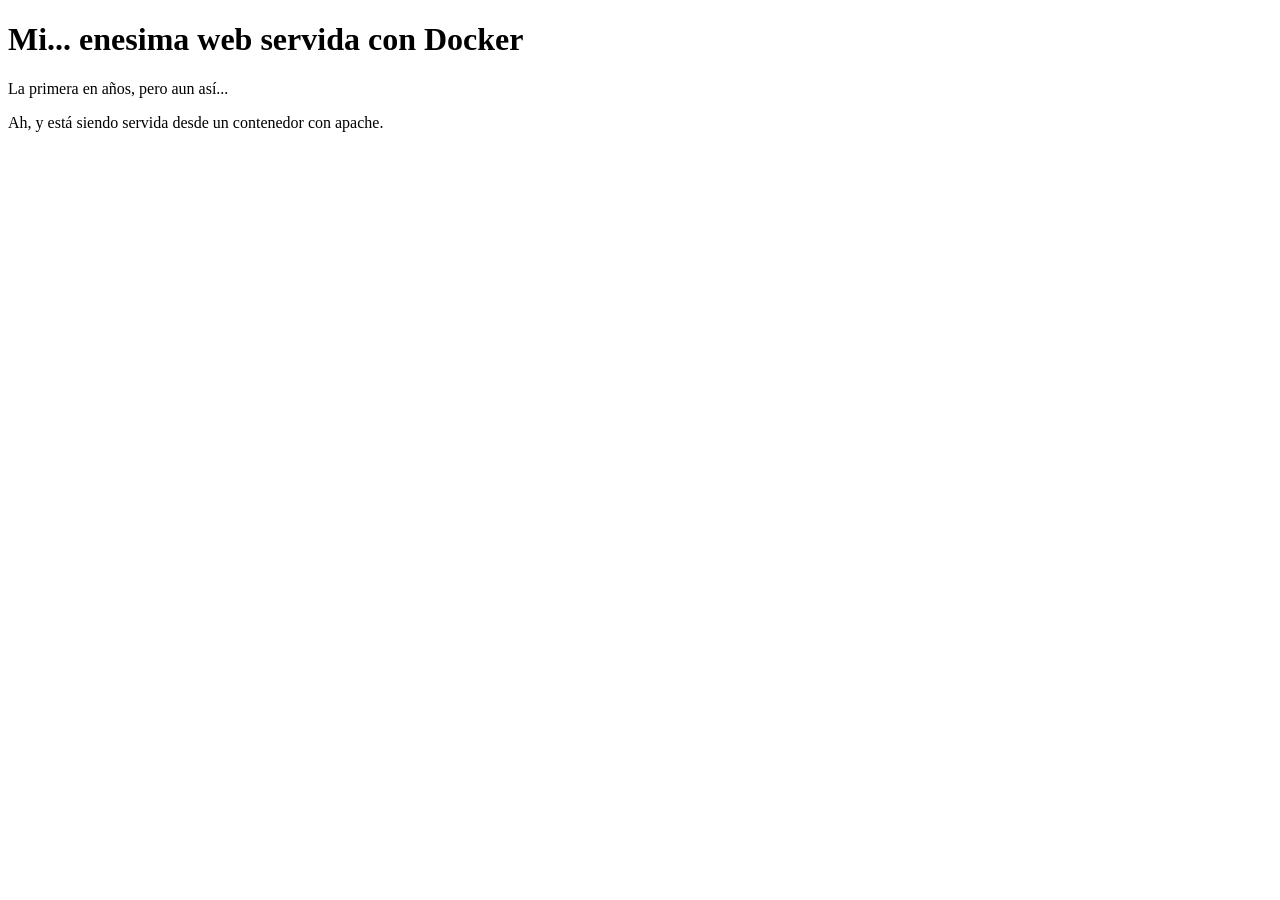
==== index.html @ 37bb3629 "Version 1 de la practica" ====
<!DOCTYPE html>
<html lang="es">
    <head>
        <meta charset="UTF-8">
        <title>Apache en web mi</title>
    </head>
    <body>
        <h1>Mi... enesima web servida con Docker</h1>
        <p>La primera en años, pero aun así...</p>
        <p>Ah, y está siendo servida desde un contenedor con apache.</p>
    </body>
</html>
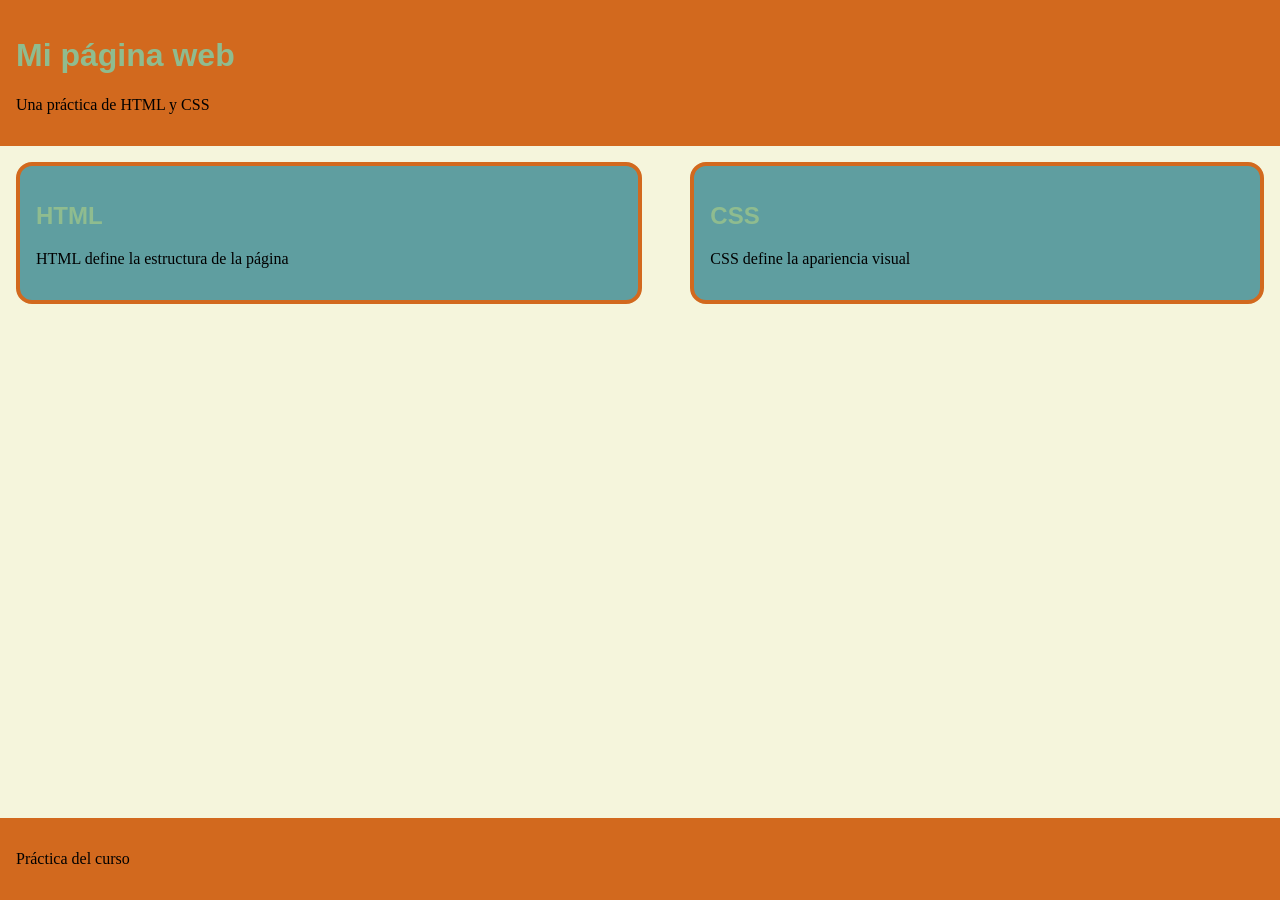
==== commit e6d6a869: "Segundo commit del repositorio." ====
--- a/index.html
+++ b/index.html
@@ -1,12 +1,30 @@
 <!DOCTYPE html>
 <html lang="es">
-    <head>
-        <meta charset="UTF-8">
-        <title>Apache en web mi</title>
-    </head>
-    <body>
-        <h1>Mi... enesima web servida con Docker</h1>
-        <p>La primera en años, pero aun así...</p>
-        <p>Ah, y está siendo servida desde un contenedor con apache.</p>
-    </body>
+  <head>
+    <meta charset="UTF-8">
+    <meta name="viewpoint" content="width=device-width, initial-scale=1.0">
+    <title>Web pagina mi</title>
+    <link rel="stylesheet" href="styles.css">
+  </head>
+  <body>
+    <header class="cabecera">
+      <h1>Mi página web</h1>
+      <p>Una práctica de HTML y CSS</p>
+    </header>
+    <main>
+      <section class="tarjetas">
+        <article class="tarjeta">
+          <h2>HTML</h2>
+          <p>HTML define la estructura de la página</p>
+        </article>
+        <article class="tarjeta">
+          <h2>CSS</h2>
+          <p>CSS define la apariencia visual</p>
+        </article>
+      </section>
+    </main>
+    <footer>
+      <p>Práctica del curso</p>
+    </footer>
+  </body>
 </html>
--- a/styles.css
+++ b/styles.css
@@ -0,0 +1,33 @@
+body {
+    background-color: beige;
+    font-family: Verdana, sans-serif;
+    color:darkseagreen;
+    margin: 0;
+}
+p {
+    font-family: Georgia, serif;
+    color: black;
+}
+.cabecera, footer {
+    background-color: chocolate;
+}
+.tarjetas {
+    display:flex;
+    gap: 1em;
+}
+footer {
+    position: fixed;
+    width: 100%;
+    bottom: 0em;
+    margin: 0em;
+}
+.tarjeta {
+    margin: 1em;
+    background-color:cadetblue;
+    border: 4px solid chocolate;
+    border-radius: 1em;
+    flex-grow: 1;
+}
+.cabecera, .tarjeta, footer {
+    padding: 1em;
+}
